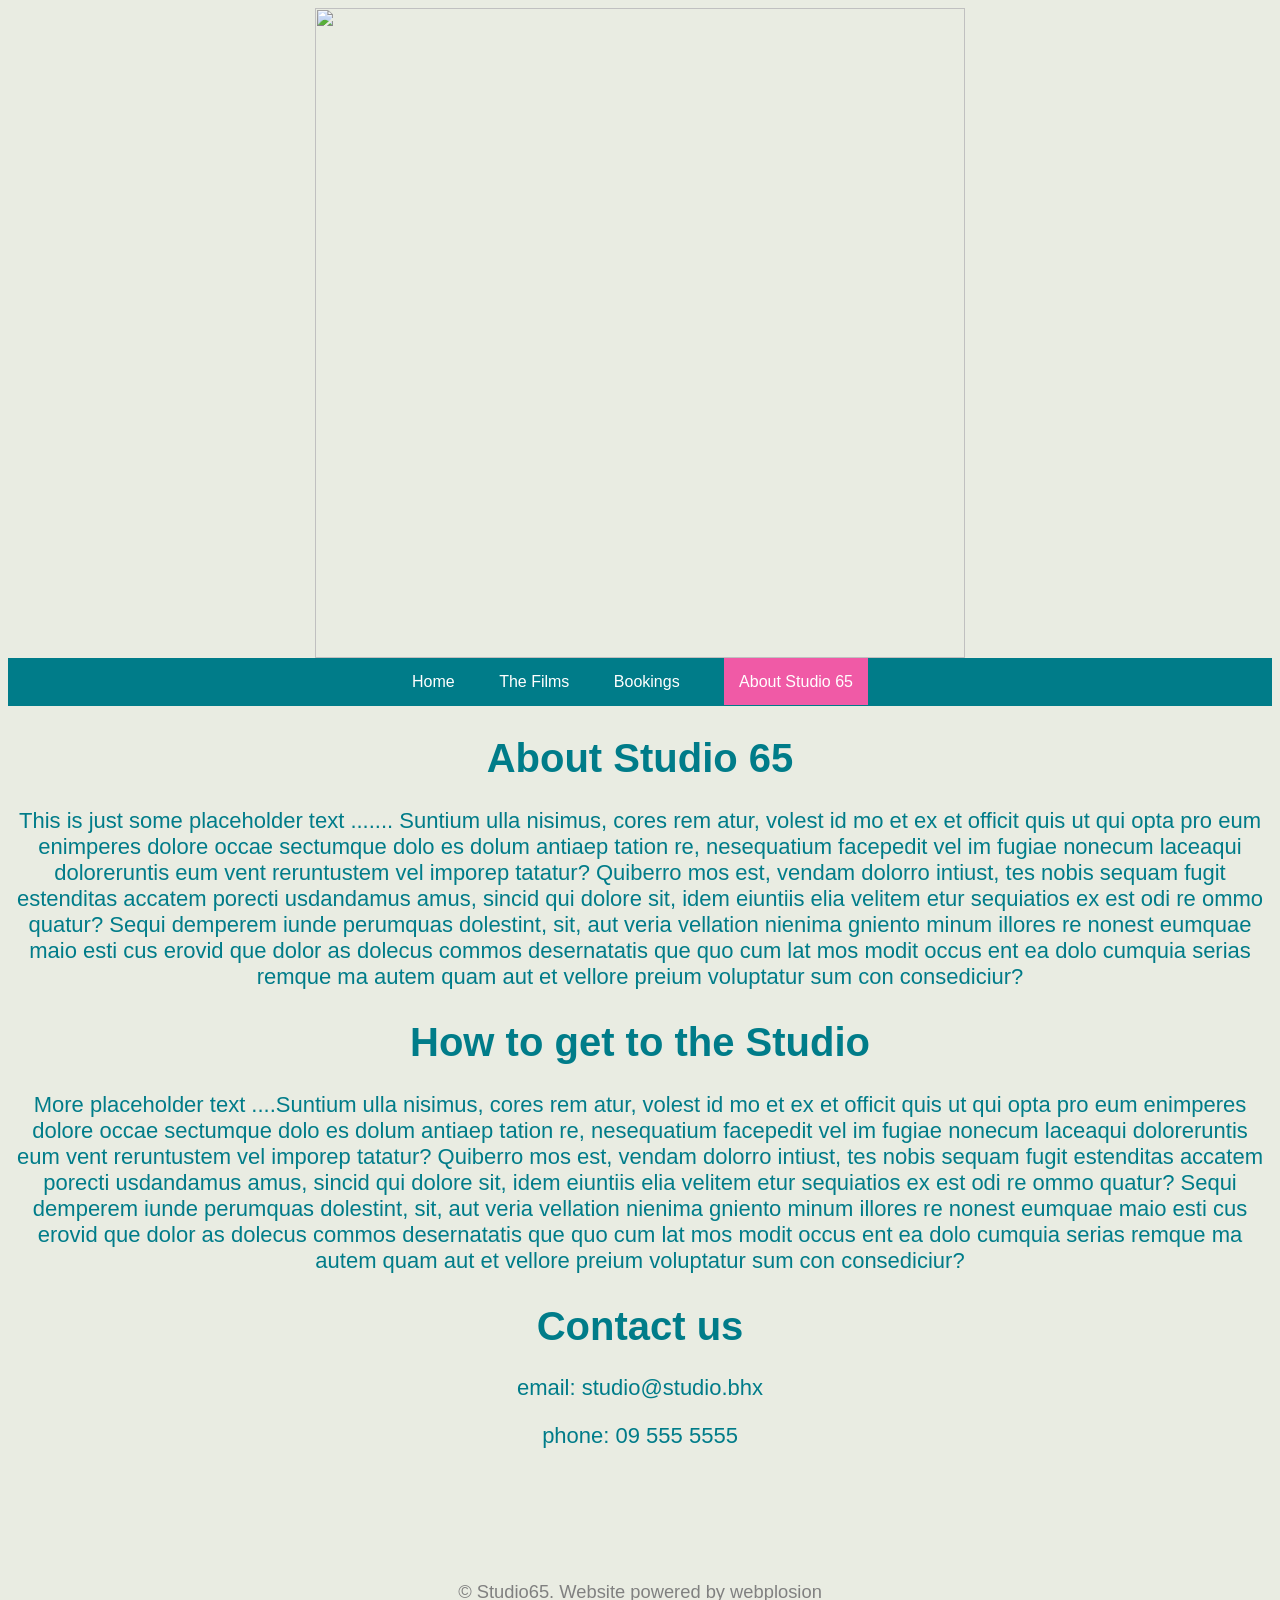
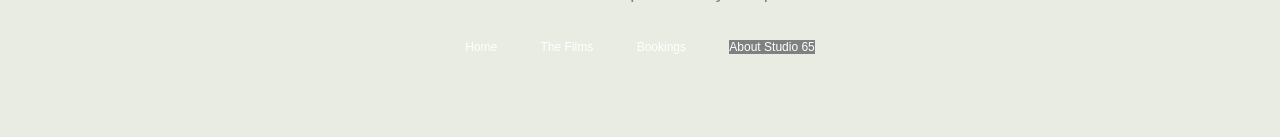
==== about.html @ 94445925 "Add files via upload" ====
<html>
  <head>
    <link href="style.css" rel="stylesheet" />
    <title>Studio 65 Film Exhibition - Welcome</title>
    <meta charset="UTF-8" />
    <meta name="viewport" content="width=device-width, initial-scale=1.0" />
  </head>
  <body>
    <img src="images/logo.png" />
    <nav>
      <a href="index.html">Home</a>
      <a href="films.html">The Films</a>
      <a href="bookings.html">Bookings</a>
      <a href="about.html" class="active-nav">About Studio 65</a>
    </nav>

    <h1>About Studio 65</h1>
    <p>
      This is just some placeholder text ....... Suntium ulla nisimus, cores rem
      atur, volest id mo et ex et officit quis ut qui opta pro eum enimperes
      dolore occae sectumque dolo es dolum antiaep tation re, nesequatium
      facepedit vel im fugiae nonecum laceaqui doloreruntis eum vent reruntustem
      vel imporep tatatur? Quiberro mos est, vendam dolorro intiust, tes nobis
      sequam fugit estenditas accatem porecti usdandamus amus, sincid qui dolore
      sit, idem eiuntiis elia velitem etur sequiatios ex est odi re ommo quatur?
      Sequi demperem iunde perumquas dolestint, sit, aut veria vellation nienima
      gniento minum illores re nonest eumquae maio esti cus erovid que dolor as
      dolecus commos desernatatis que quo cum lat mos modit occus ent ea dolo
      cumquia serias remque ma autem quam aut et vellore preium voluptatur sum
      con consediciur?
    </p>

    <h1>How to get to the Studio</h1>
    <p>
      More placeholder text ....Suntium ulla nisimus, cores rem atur, volest id
      mo et ex et officit quis ut qui opta pro eum enimperes dolore occae
      sectumque dolo es dolum antiaep tation re, nesequatium facepedit vel im
      fugiae nonecum laceaqui doloreruntis eum vent reruntustem vel imporep
      tatatur? Quiberro mos est, vendam dolorro intiust, tes nobis sequam fugit
      estenditas accatem porecti usdandamus amus, sincid qui dolore sit, idem
      eiuntiis elia velitem etur sequiatios ex est odi re ommo quatur? Sequi
      demperem iunde perumquas dolestint, sit, aut veria vellation nienima
      gniento minum illores re nonest eumquae maio esti cus erovid que dolor as
      dolecus commos desernatatis que quo cum lat mos modit occus ent ea dolo
      cumquia serias remque ma autem quam aut et vellore preium voluptatur sum
      con consediciur?
    </p>
    <h1>Contact us</h1>
    <p>email: studio@studio.bhx</p>
    <p>phone: 09 555 5555</p>

    <footer>
      <p><small>&copy; Studio65. Website powered by webplosion</small></p>
      <nav class="sitemap">
        <a href="index.html">Home</a>
        <a href="films.html">The Films</a>
        <a href="bookings.html">Bookings</a>
        <a href="about.html" class="active-site">About Studio 65</a>
      </nav>
    </footer>
  </body>
</html>
---- style.css ----
body {
  background-color: #e9ece2;
  font-family: Arial;
  text-align: center;
  color: #007c89;
}

header img {
  width: 500px;
}

nav {
  background-color: #007c89;
  padding: 15px;
}

nav a {
  color: white;
  text-decoration: none;
  margin: 20px;
}

a.active-nav {
  background-color: #f05aa6;
  padding: 15px;
}

h1 {
  font-size: 40px;
  margin-top: 30px;
}

.feature-image {
  margin-top: 20px;
}

p {
  font-size: 22px;
}

footer {
  padding: 60px;
  margin-top: 50px;
  font-size: 12px;
  color: gray;
  background-image: url("images/footer_bg.png");
  background-repeat: repeat-x;
}

img {
  width: 650px;
}

ul {
  list-style-type: square;
}

table {
  width: 80%;
  margin: auto;
  border-collapse: collapse;
  text-align: center;
  font-size: 20px;
}

th {
  background-color: #22b3b0;
  color: white;
  padding: 12px;
  border: 2px solid #7ac7c5;
}

td {
  background-color: #e8e8e8;
  color: #4f7f83;
  padding: 12px;
  border: 2px solid #7ac7c5;
}

ol {
  size: 50px;
  list-style: none;
  counter-reset: item;
  padding-left: 0;
}

nav.sitemap {
  background-color: #e9ece2;
}

a.active-site {
  background-color: grey;
}
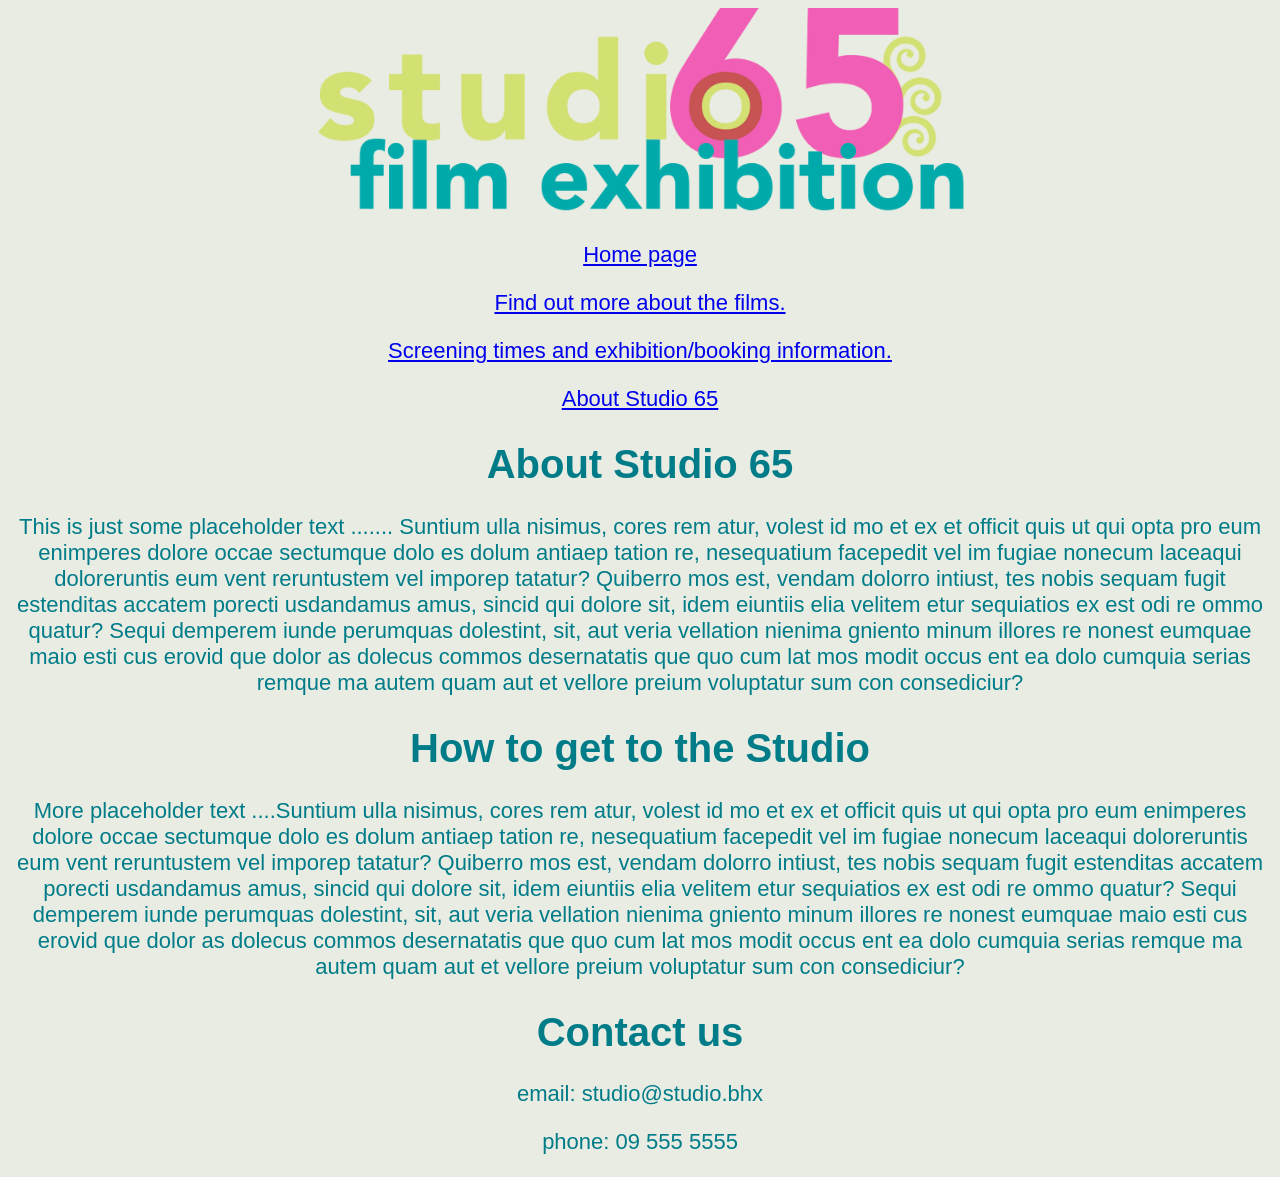
==== commit 85a639e1: "Add files via upload" ====
--- a/about.html
+++ b/about.html
@@ -1,18 +1,18 @@
 <html>
   <head>
-    <link href="style.css" rel="stylesheet" />
-    <title>Studio 65 Film Exhibition - Welcome</title>
-    <meta charset="UTF-8" />
-    <meta name="viewport" content="width=device-width, initial-scale=1.0" />
+    <title>Studio 65 Film Exhibition - About</title>
+    <link rel="stylesheet" href="style.css" type="text/css" />
   </head>
   <body>
-    <img src="images/logo.png" />
-    <nav>
-      <a href="index.html">Home</a>
-      <a href="films.html">The Films</a>
-      <a href="bookings.html">Bookings</a>
-      <a href="about.html" class="active-nav">About Studio 65</a>
-    </nav>
+    <img src="images/logo.png" alt="Studio 65 Film Exhibition logo." />
+    <p><a href="index.html">Home page</a></p>
+    <p><a href="films.html">Find out more about the films.</a></p>
+    <p>
+      <a href="exhibition.html"
+        >Screening times and exhibition/booking information.</a
+      >
+    </p>
+    <p><a href="about.html">About Studio 65</a></p>
 
     <h1>About Studio 65</h1>
     <p>
@@ -48,15 +48,5 @@
     <h1>Contact us</h1>
     <p>email: studio@studio.bhx</p>
     <p>phone: 09 555 5555</p>
-
-    <footer>
-      <p><small>&copy; Studio65. Website powered by webplosion</small></p>
-      <nav class="sitemap">
-        <a href="index.html">Home</a>
-        <a href="films.html">The Films</a>
-        <a href="bookings.html">Bookings</a>
-        <a href="about.html" class="active-site">About Studio 65</a>
-      </nav>
-    </footer>
   </body>
 </html>
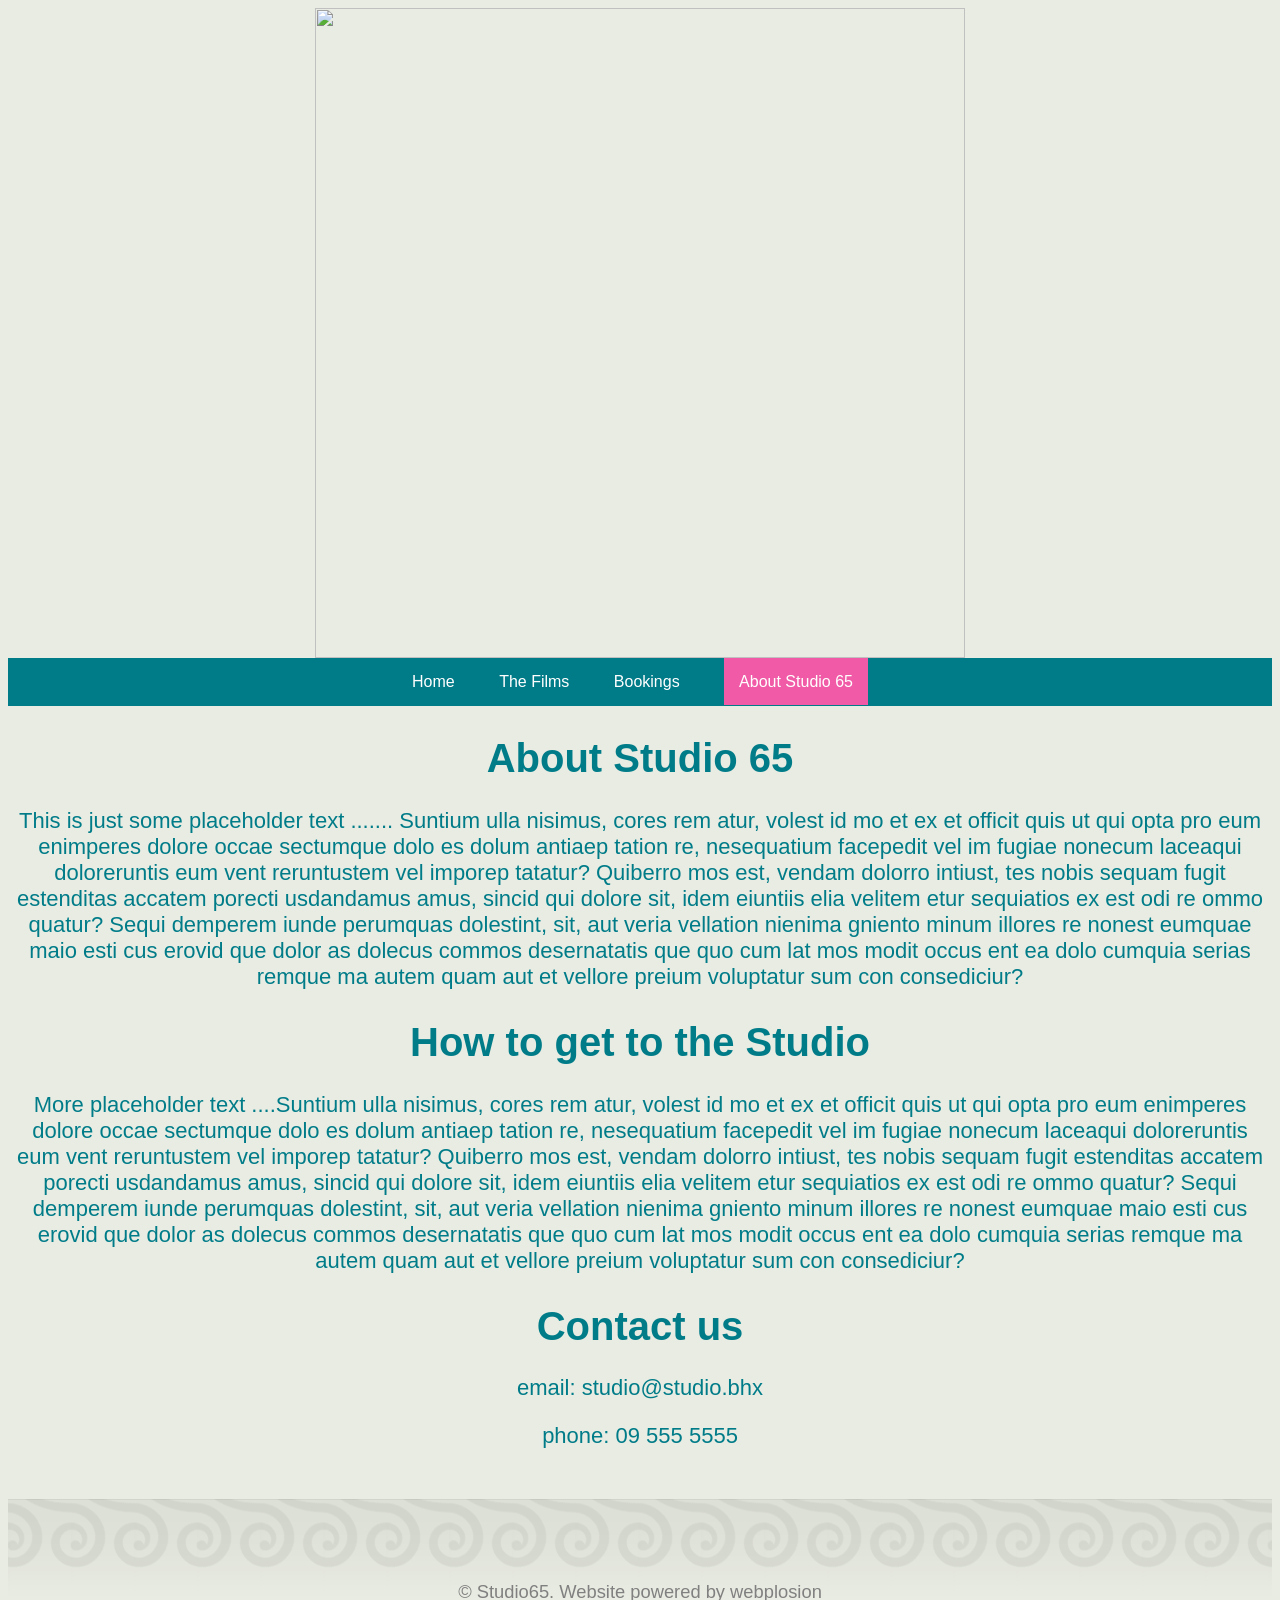
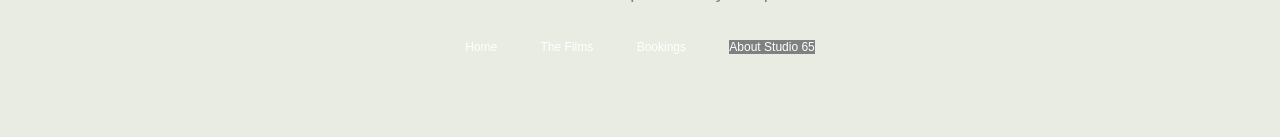
==== commit be5d7527: "Add files via upload" ====
--- a/about.html
+++ b/about.html
@@ -1,18 +1,18 @@
 <html>
   <head>
-    <title>Studio 65 Film Exhibition - About</title>
-    <link rel="stylesheet" href="style.css" type="text/css" />
+    <link href="style.css" rel="stylesheet" />
+    <title>Studio 65 Film Exhibition - Welcome</title>
+    <meta charset="UTF-8" />
+    <meta name="viewport" content="width=device-width, initial-scale=1.0" />
   </head>
   <body>
-    <img src="images/logo.png" alt="Studio 65 Film Exhibition logo." />
-    <p><a href="index.html">Home page</a></p>
-    <p><a href="films.html">Find out more about the films.</a></p>
-    <p>
-      <a href="exhibition.html"
-        >Screening times and exhibition/booking information.</a
-      >
-    </p>
-    <p><a href="about.html">About Studio 65</a></p>
+    <img src="images/The Best Image Ever.jpg" />
+    <nav>
+      <a href="index.html">Home</a>
+      <a href="films.html">The Films</a>
+      <a href="bookings.html">Bookings</a>
+      <a href="about.html" class="active-nav">About Studio 65</a>
+    </nav>
 
     <h1>About Studio 65</h1>
     <p>
@@ -48,5 +48,15 @@
     <h1>Contact us</h1>
     <p>email: studio@studio.bhx</p>
     <p>phone: 09 555 5555</p>
+
+    <footer>
+      <p><small>&copy; Studio65. Website powered by webplosion</small></p>
+      <nav class="sitemap">
+        <a href="index.html">Home</a>
+        <a href="films.html">The Films</a>
+        <a href="bookings.html">Bookings</a>
+        <a href="about.html" class="active-site">About Studio 65</a>
+      </nav>
+    </footer>
   </body>
 </html>
